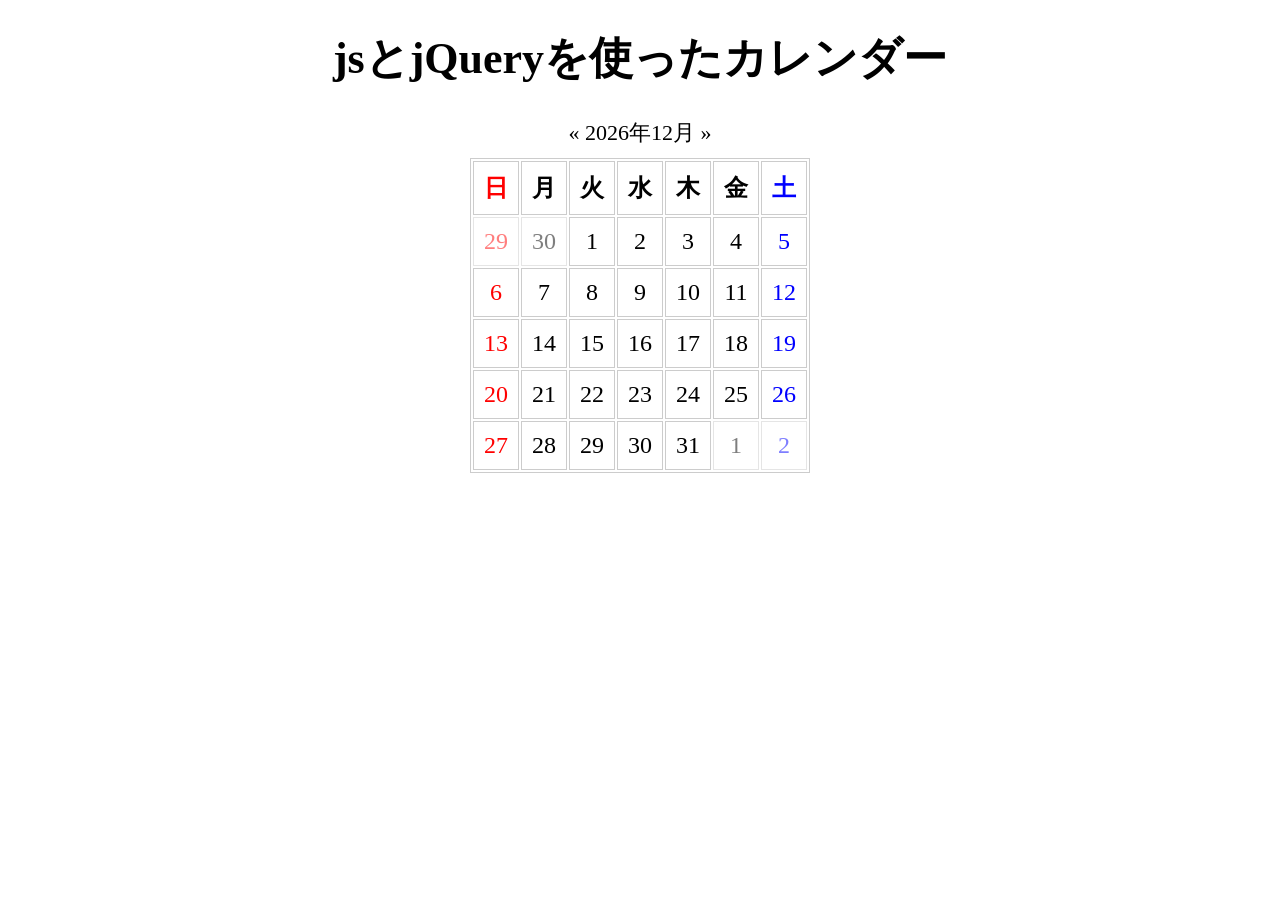
==== calendar/index.html @ b1627ac9 "first commit" ====
<!DOCTYPE html>
<html lang="ja">
<head>
  <meta charset="utf-8">
  <title>カレンダー</title>
  <style>
  body {
    text-align: center;
    font-size: 22px;
  }
  table, td, th {
    margin: 0 auto;
    border:1px solid #ccc;
    font-size: 24px;
  }
  td, th {
    padding: 10px;
  }
  .opa5 {
    opacity: 0.5;
  }
  .pager-box {
    width: 300px;
    height: 30px;
    margin: 10px auto;
    text-align: center;
  }
  a {
    margin: 0 40px;
  }
  .sun {
    color: red;
  }
  .sat {
    color: blue;
  }
  .lpager, .rpager {
    cursor: pointer;
  }
  </style>
</head>
<body>

  <h1>jsとjQueryを使ったカレンダー</h1>
  <div class="pager-box"><span class="lpager">&laquo; </span><span class="calh"></span><span class="rpager"> &raquo;</span></div>
  <table>
  </table>

  <script src="http://code.jquery.com/jquery-1.11.3.min.js"></script>
  <script>

  // 現在の日付
  var date = new Date();
  // 年の取得
  var year = date.getFullYear();
  // 月の取得(0=1月)
  var month = date.getMonth();
  // 今月1日のデータをセット
  date.setDate(1);
  // 1日の曜日を取得(0=日曜日)
  var week = date.getDay();

  // 曜日、月の日付をセット
  var weekTbl = new Array( "日", "月", "火", "水", "木", "金", "土" );
  var monthTbl = new Array( 31, 28, 31, 30, 31, 30, 31, 31, 30, 31, 30, 31 );

  // main関数
  $(function (){
    // 現在の年と月を取得(戻り値はオブジェクト型)
    var ym = getYearMonth( 0 );
    // カレンダーテーブルの生成
    createCal( ym.y, ym.m );

    // ページャークリック時の処理
    $(".lpager").click(function () {
      ym = getYearMonth( -1 );
      createCal( ym.y, ym.m );
    });
    $(".rpager").click(function () {
      ym = getYearMonth( 1 );
      createCal( ym.y, ym.m );
    });
  });

  // 取得した年と月を使ってカレンダーテーブルを作成
  function createCal( y, m ) {

    // tableの要素を空に
    $("table").empty();

    // カレンダーの見出しを表示
    $(".calh").text( getCalHead( y, m ) );

    // カレンダー生成で使うデータの前処理
    var table = prepareCal( y, m );

    // tableにtheadとtrをappend
    $("table").append("<thead><tr></tr></thead>");
    // 曜日をテーブルに出力
    $.each( weekTbl, function(i, w){
      $("thead tr").append("<th>" + w + "</th>");
      if( i == 0 ) $("th").addClass("sun");
    });

    // tableにtbodyをappend
    $("table").append("<tbody></tbody>");
    // 日付をテーブルに出力
    $.each( table, function(i, d){
      if( i == 0 || i % 7 == 0 ){
        $("tbody").append("<tr></tr>");
      }
      $("tbody tr:last").append("<td>" + d + "</td>");
    });

    addColor();

    addOpacity();
  }

  // カレンダーで利用するデータの準備
  function prepareCal( y, m ){
    // dateオブジェクトの取得
    date = new Date( y, m );
    // 年の取得(2015)
    year = date.getFullYear();
    // 月の取得(0=1月)
    month = date.getMonth();
    // 今月1日のデータをセット
    date.setDate(1);
    // 1日の曜日を取得(0=日曜日)
    week = date.getDay();

    // うるうどしの計算
    monthTbl[1] = calUruu( year );

    // 総マス数の計算
    var tblLine = Math.ceil( ( week + monthTbl[month] ) / 7 );
    // マス目の数配列を作成
    var table = new Array( 7 * tblLine );

    // 先月の日付(後ろから)を左上の開いたマスに挿入
    table = getAryPreDay( week, table );

    // 当月の日付挿入
    for( var i = 0; i < monthTbl[month]; i++ ){
      table[week + i] = i + 1;
    }

    // 来月の日付(前から)を右下の空いたマスに挿入
    getAryNextDay( table );

    return table;
  }

  // テーブル左上のマスを穴埋めする処理(先月)
  function getAryPreDay( week, table ){
    // weekが0であれば空欄はない->return
    if( week == 0 ) return table;
    // 先月データ取得処理
    var pMon = month -1;
    if( pMon < 0 ) pMon = 11;
    var pDay = monthTbl[pMon];
    var aryDay = [];
    for( var i = 0; i < week; i++ ){
      table.splice( i, 1, ( pDay - week + i + 1 ) )
    }

    return table;
  }

  // テーブルに穴埋めする日付(来月)
  function getAryNextDay( table ){
    var j = 1;
    for( var i = 0; i < table.length; i++ ){
      if( !( table[i] ) ){
        table[i] = j;
        j++;
      }
    }

    return table
  }

  // 年と月を返す関数(戻り値はオブジェクト)
  // ページャーと併用している->pagerには0,-1,1のいずれかが入る
  function getYearMonth( pager ) {
    month += pager;
    // 去年と来年に飛ばす処理
    if( month < 0 ){
      year--;
      month = 11;
    }else if( month > 11 ) {
      year++;
      month = 0;
    }

    return { y:year, m:month }
  }

  // カレンダー見出しの取得
  // 例: 2015年7月を文字列で取得
  function getCalHead( y, m ){
    var ch = y + "年" + ( "0" + ( m + 1 ) ).slice(-2) + "月";
    return ch;
  }

  // うるう年の計算
  function calUruu( year ){
    if( ( ( year % 4 ) == 0 && ( year % 100 ) != 0 ) || ( year % 400 ) == 0 ){
      return 29;
    }else {
      return 28;
    }
  }

  // 土曜と日曜列に色を付ける
  function addColor(){
    // 日曜を赤に
    $("tr th:first").addClass("sun");
    $("tr td:first-child").addClass("sun");
    // 土曜を青に
    $("tr th:last").addClass("sat");
    $("tr td:last-child").addClass("sat");
  }

  // 当月以外の日付を半透明にする
  function addOpacity(){
    // 先月の日付の透過処理
    $("tbody tr:first td:lt(" + week + ")").addClass("opa5");
    // 来月の日付の透過処理
    $("tbody tr:last td").each(function(){
      var p = $(this).text();
      if( Number(p) < 7 ){
        $(this).addClass("opa5");
      }
    });
  }

  </script>
</body>
</html>
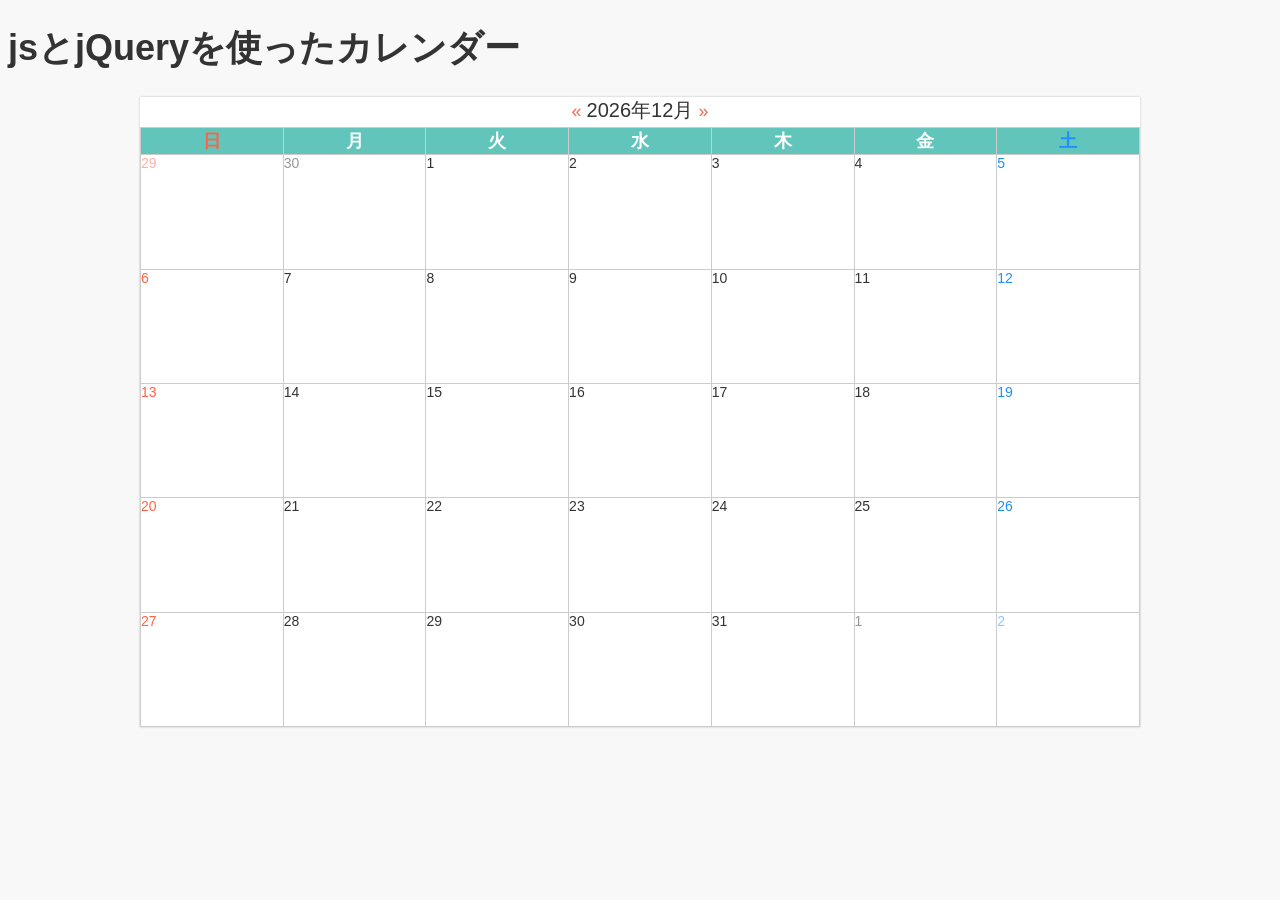
==== commit 917517cf: "見た目をオシャレに変更" ====
--- a/calendar/index.html
+++ b/calendar/index.html
@@ -3,48 +3,23 @@
 <head>
   <meta charset="utf-8">
   <title>カレンダー</title>
-  <style>
-  body {
-    text-align: center;
-    font-size: 22px;
-  }
-  table, td, th {
-    margin: 0 auto;
-    border:1px solid #ccc;
-    font-size: 24px;
-  }
-  td, th {
-    padding: 10px;
-  }
-  .opa5 {
-    opacity: 0.5;
-  }
-  .pager-box {
-    width: 300px;
-    height: 30px;
-    margin: 10px auto;
-    text-align: center;
-  }
-  a {
-    margin: 0 40px;
-  }
-  .sun {
-    color: red;
-  }
-  .sat {
-    color: blue;
-  }
-  .lpager, .rpager {
-    cursor: pointer;
-  }
-  </style>
+  <link rel="stylesheet" href="style.css">
 </head>
 <body>
 
   <h1>jsとjQueryを使ったカレンダー</h1>
-  <div class="pager-box"><span class="lpager">&laquo; </span><span class="calh"></span><span class="rpager"> &raquo;</span></div>
-  <table>
-  </table>
+  <div class="container">
+
+    <div class="pager-box">
+      <span class="lpager">&laquo; </span>
+      <span class="calh"></span>
+      <span class="rpager"> &raquo;</span>
+    </div>
+
+    <table class="col-table">
+    </table>
+
+  </div><!-- /container -->
 
   <script src="http://code.jquery.com/jquery-1.11.3.min.js"></script>
   <script>
@@ -61,8 +36,8 @@
   var week = date.getDay();
 
   // 曜日、月の日付をセット
-  var weekTbl = new Array( "日", "月", "火", "水", "木", "金", "土" );
-  var monthTbl = new Array( 31, 28, 31, 30, 31, 30, 31, 31, 30, 31, 30, 31 );
+  var weekTbl = new Array("日", "月", "火", "水", "木", "金", "土");
+  var monthTbl = new Array(31, 28, 31, 30, 31, 30, 31, 31, 30, 31, 30, 31);
 
   // main関数
   $(function (){
@@ -83,8 +58,8 @@
   });
 
   // 取得した年と月を使ってカレンダーテーブルを作成
-  function createCal( y, m ) {
-
+  function createCal( y, m )
+  {
     // tableの要素を空に
     $("table").empty();
 
@@ -97,7 +72,7 @@
     // tableにtheadとtrをappend
     $("table").append("<thead><tr></tr></thead>");
     // 曜日をテーブルに出力
-    $.each( weekTbl, function(i, w){
+    $.each(weekTbl, function(i, w){
       $("thead tr").append("<th>" + w + "</th>");
       if( i == 0 ) $("th").addClass("sun");
     });
@@ -105,7 +80,7 @@
     // tableにtbodyをappend
     $("table").append("<tbody></tbody>");
     // 日付をテーブルに出力
-    $.each( table, function(i, d){
+    $.each(table, function(i, d){
       if( i == 0 || i % 7 == 0 ){
         $("tbody").append("<tr></tr>");
       }
@@ -118,9 +93,10 @@
   }
 
   // カレンダーで利用するデータの準備
-  function prepareCal( y, m ){
+  function prepareCal(y, m)
+  {
     // dateオブジェクトの取得
-    date = new Date( y, m );
+    date = new Date(y, m);
     // 年の取得(2015)
     year = date.getFullYear();
     // 月の取得(0=1月)
@@ -131,15 +107,15 @@
     week = date.getDay();
 
     // うるうどしの計算
-    monthTbl[1] = calUruu( year );
+    monthTbl[1] = calUruu(year);
 
     // 総マス数の計算
-    var tblLine = Math.ceil( ( week + monthTbl[month] ) / 7 );
+    var tblLine = Math.ceil((week + monthTbl[month]) / 7);
     // マス目の数配列を作成
-    var table = new Array( 7 * tblLine );
+    var table = new Array(7 * tblLine);
 
     // 先月の日付(後ろから)を左上の開いたマスに挿入
-    table = getAryPreDay( week, table );
+    table = getAryPreDay(week, table);
 
     // 当月の日付挿入
     for( var i = 0; i < monthTbl[month]; i++ ){
@@ -147,32 +123,35 @@
     }
 
     // 来月の日付(前から)を右下の空いたマスに挿入
-    getAryNextDay( table );
+    getAryNextDay(table);
 
     return table;
   }
 
   // テーブル左上のマスを穴埋めする処理(先月)
-  function getAryPreDay( week, table ){
+  function getAryPreDay(week, table)
+  {
     // weekが0であれば空欄はない->return
-    if( week == 0 ) return table;
+    if(week == 0) return table;
+
     // 先月データ取得処理
     var pMon = month -1;
-    if( pMon < 0 ) pMon = 11;
+    if (pMon < 0) pMon = 11;
     var pDay = monthTbl[pMon];
     var aryDay = [];
-    for( var i = 0; i < week; i++ ){
-      table.splice( i, 1, ( pDay - week + i + 1 ) )
+    for (var i = 0; i < week; i++) {
+      table.splice(i, 1, (pDay - week + i + 1))
     }
 
     return table;
   }
 
   // テーブルに穴埋めする日付(来月)
-  function getAryNextDay( table ){
+  function getAryNextDay(table)
+  {
     var j = 1;
-    for( var i = 0; i < table.length; i++ ){
-      if( !( table[i] ) ){
+    for (var i = 0; i < table.length; i++) {
+      if (!(table[i])) {
         table[i] = j;
         j++;
       }
@@ -183,7 +162,8 @@
 
   // 年と月を返す関数(戻り値はオブジェクト)
   // ページャーと併用している->pagerには0,-1,1のいずれかが入る
-  function getYearMonth( pager ) {
+  function getYearMonth(pager)
+  {
     month += pager;
     // 去年と来年に飛ばす処理
     if( month < 0 ){
@@ -199,14 +179,16 @@
 
   // カレンダー見出しの取得
   // 例: 2015年7月を文字列で取得
-  function getCalHead( y, m ){
-    var ch = y + "年" + ( "0" + ( m + 1 ) ).slice(-2) + "月";
+  function getCalHead(y, m)
+  {
+    var ch = y + "年" + ("0" + (m + 1)).slice(-2) + "月";
     return ch;
   }
 
   // うるう年の計算
-  function calUruu( year ){
-    if( ( ( year % 4 ) == 0 && ( year % 100 ) != 0 ) || ( year % 400 ) == 0 ){
+  function calUruu(year)
+  {
+    if (((year % 4) == 0 && (year % 100) != 0) || (year % 400) == 0) {
       return 29;
     }else {
       return 28;
@@ -214,7 +196,8 @@
   }
 
   // 土曜と日曜列に色を付ける
-  function addColor(){
+  function addColor()
+  {
     // 日曜を赤に
     $("tr th:first").addClass("sun");
     $("tr td:first-child").addClass("sun");
@@ -224,13 +207,14 @@
   }
 
   // 当月以外の日付を半透明にする
-  function addOpacity(){
+  function addOpacity()
+  {
     // 先月の日付の透過処理
     $("tbody tr:first td:lt(" + week + ")").addClass("opa5");
     // 来月の日付の透過処理
     $("tbody tr:last td").each(function(){
       var p = $(this).text();
-      if( Number(p) < 7 ){
+      if (Number(p) < 7) {
         $(this).addClass("opa5");
       }
     });
--- a/calendar/style.css
+++ b/calendar/style.css
@@ -0,0 +1,64 @@
+/*utils*/
+body {
+  font-family: Arial, Roboto, "Droid Sans", "游ゴシック", YuGothic, "ヒラギノ角ゴ ProN W3", "Hiragino Kaku Gothic ProN", "メイリオ", Meiryo, sans-serif;
+  color: #333;
+  font-size: 18px;
+  background: #f8f8f8;
+}
+.container {
+  max-width: 1000px;
+  margin: 0 auto;
+  background: white;
+  box-shadow: 0 0 2px rgba(0, 0, 0, 0.25);
+}
+.opa5 {
+  opacity: 0.5;
+}
+
+/*テーブルレイアウト*/
+.col-table {
+  width: 100%;
+  border-collapse: collapse;
+  min-height: 600px;
+}
+.col-table,
+.col-table td,
+.col-table th {
+  border:1px solid #ccc;
+}
+.col-table th {
+  background: #61c5bb;
+  text-align: center;
+  color: #fff;
+  font-size: 18px;
+}
+.col-table td {
+  padding: 0px;
+  font-size: 14px;
+  vertical-align: top;
+}
+
+/*見出し*/
+.calh {
+  font-size: 20px;
+}
+
+/*曜日の色*/
+.col-table .sun {
+  color: tomato;
+}
+.col-table .sat {
+  color: dodgerblue;
+}
+
+/*ページャー*/
+.lpager, .rpager {
+  color: tomato;
+  cursor: pointer;
+}
+.pager-box {
+  width: 300px;
+  height: 30px;
+  margin: 10px auto 0;
+  text-align: center;
+}
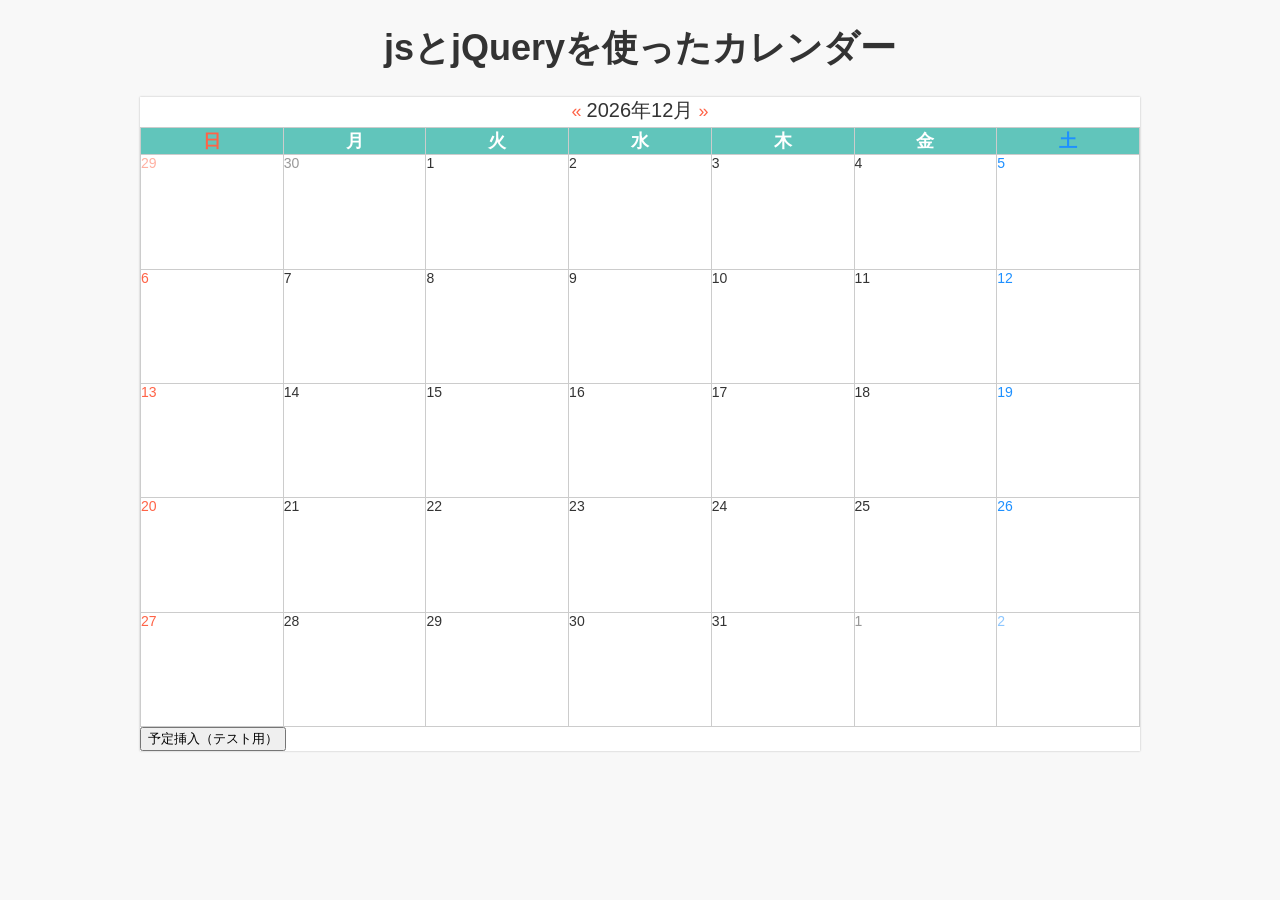
==== commit b3b82eee: "テスト用のボタンを実装" ====
--- a/calendar/index.html
+++ b/calendar/index.html
@@ -18,6 +18,8 @@
 
     <table class="col-table">
     </table>
+
+    <button id="plan-btn">予定挿入（テスト用）</button>
 
   </div><!-- /container -->
 
@@ -42,49 +44,54 @@
   // main関数
   $(function (){
     // 現在の年と月を取得(戻り値はオブジェクト型)
-    var ym = getYearMonth( 0 );
+    var ym = getYearMonth(0);
     // カレンダーテーブルの生成
-    createCal( ym.y, ym.m );
+    createCal(ym.y, ym.m);
 
     // ページャークリック時の処理
-    $(".lpager").click(function () {
-      ym = getYearMonth( -1 );
+    $(".lpager").click(function() {
+      ym = getYearMonth(-1);
       createCal( ym.y, ym.m );
     });
-    $(".rpager").click(function () {
-      ym = getYearMonth( 1 );
+    $(".rpager").click(function() {
+      ym = getYearMonth(1);
       createCal( ym.y, ym.m );
     });
+    // テスト用の予定追加ボタン
+    $("#plan-btn").click(function() {
+      $("tr:first-child td:nth-child(3) .inner-date").append('<p class="plan-red">佐々木三郎様</p>');
+      $("tr:last-child td:nth-child(2) .inner-date").append('<p class="plan-blue">田中信二様</p>');
+    });
   });
 
   // 取得した年と月を使ってカレンダーテーブルを作成
-  function createCal( y, m )
+  function createCal(y, m)
   {
     // tableの要素を空に
-    $("table").empty();
+    $("table.col-table").empty();
 
     // カレンダーの見出しを表示
-    $(".calh").text( getCalHead( y, m ) );
+    $(".calh").text(getCalHead(y, m));
 
     // カレンダー生成で使うデータの前処理
-    var table = prepareCal( y, m );
+    var table = prepareCal(y, m);
 
     // tableにtheadとtrをappend
-    $("table").append("<thead><tr></tr></thead>");
+    $("table.col-table").append("<thead><tr></tr></thead>");
     // 曜日をテーブルに出力
     $.each(weekTbl, function(i, w){
       $("thead tr").append("<th>" + w + "</th>");
-      if( i == 0 ) $("th").addClass("sun");
+      if (i == 0) $("th").addClass("sun");
     });
 
     // tableにtbodyをappend
-    $("table").append("<tbody></tbody>");
+    $("table.col-table").append("<tbody></tbody>");
     // 日付をテーブルに出力
     $.each(table, function(i, d){
       if( i == 0 || i % 7 == 0 ){
         $("tbody").append("<tr></tr>");
       }
-      $("tbody tr:last").append("<td>" + d + "</td>");
+      $("tbody tr:last").append('<td><span class="inner-date">' + d + "</span></td>");
     });
 
     addColor();
--- a/calendar/style.css
+++ b/calendar/style.css
@@ -11,8 +11,23 @@
   background: white;
   box-shadow: 0 0 2px rgba(0, 0, 0, 0.25);
 }
+h1 {
+  text-align: center;
+}
 .opa5 {
   opacity: 0.5;
+}
+.plan-red,
+.plan-blue {
+  color: black;
+  margin: 0 0 3px;
+  padding: 2px 5px;
+}
+.plan-red {
+  background: tomato;
+}
+.plan-blue {
+  background: skyblue;
 }
 
 /*テーブルレイアウト*/
@@ -20,11 +35,12 @@
   width: 100%;
   border-collapse: collapse;
   min-height: 600px;
+  border:1px solid #ccc;
 }
-.col-table,
 .col-table td,
 .col-table th {
   border:1px solid #ccc;
+  width: 14.285%;
 }
 .col-table th {
   background: #61c5bb;
@@ -37,7 +53,13 @@
   font-size: 14px;
   vertical-align: top;
 }
-
+/*tdにmin-heightを擬似的に効かせる*/
+.col-table td:first-child::before {
+  display: block;
+  float: left;
+  height: 100px;
+  content: "";
+}
 /*見出し*/
 .calh {
   font-size: 20px;
